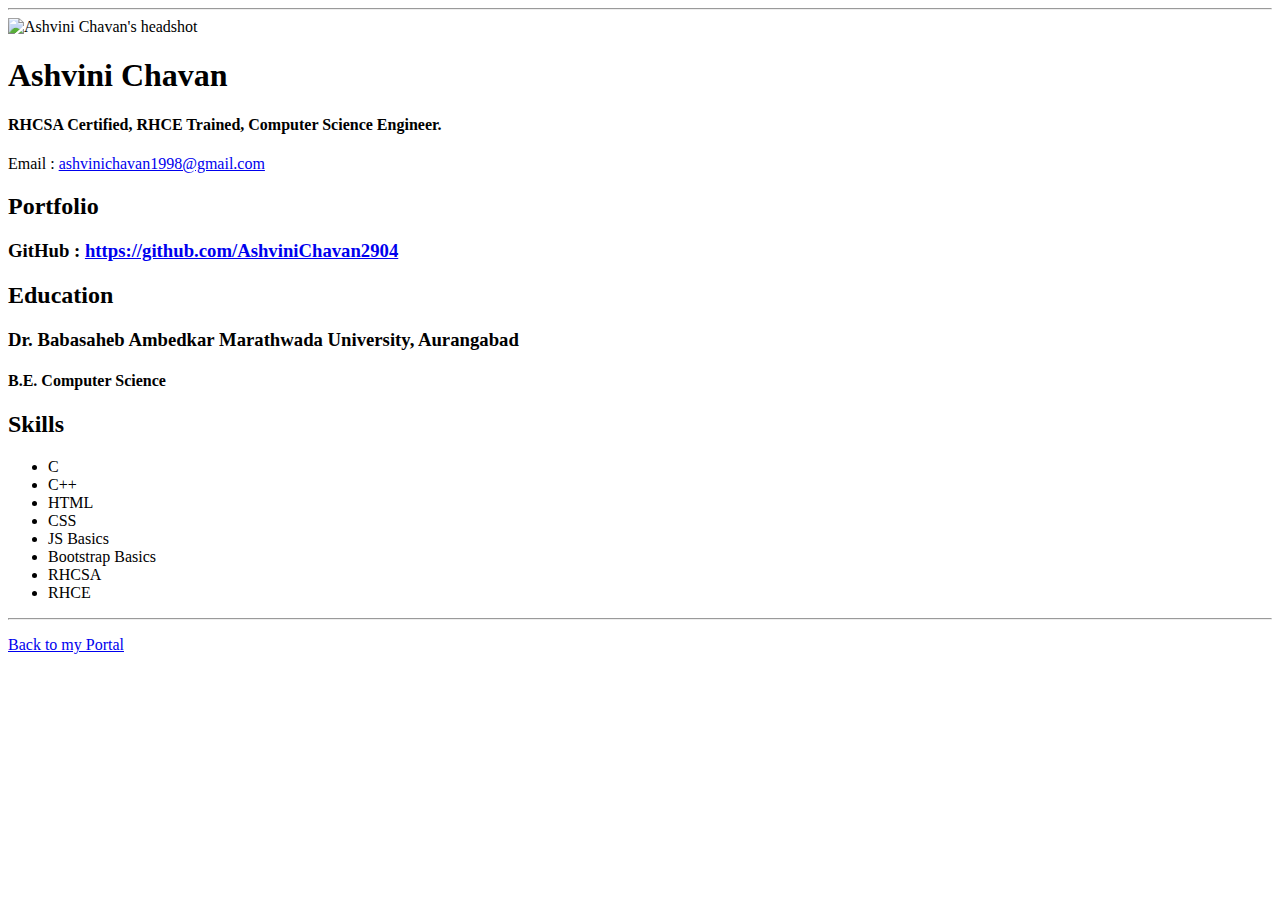
==== resume.html @ 36fc3113 "Add files via upload" ====
<!DOCTYPE html>
<html>
    <head>
        <title>Ashvini Chavan's Resume</title>
        <link href="CSS/style.css" rel="stylesheet" type="text/css"/>
        <meta name="viewport" content="width=device-width, initial-scale=1, shrink-to-fit=no"/>
        <meta name="name" content="Ashvini Chavan's Portal"/>
        <meta name="robots" content="noindex, nofollow"/>
    </head>
    <body>
        <hr/>
        <img src="Images/ashu.jpg" alt="Ashvini Chavan's headshot" width="20%"/>

        <h1>Ashvini Chavan</h1>
        <h4>RHCSA Certified, RHCE Trained, Computer Science Engineer.</h4>

        <p>
            Email : <a href="mailto:ashvinichavan1998@gmail.com" target="_blank">ashvinichavan1998@gmail.com</a>
        </p>

        <h2>Portfolio</h2>
        <h3>
            GitHub : <a href="https://github.com/AshviniChavan2904" target="_blank">https://github.com/AshviniChavan2904</a> 
        </h3>

        <h2>Education</h2>

        <h3>Dr. Babasaheb Ambedkar Marathwada University, Aurangabad</h3>
        <h4>B.E. Computer Science</h4>

        <h2>Skills</h2>
        <ul>
            <li>C</li>
            <li>C++</li>
            <li>HTML</li>
            <li>CSS</li>
            <li>JS Basics</li>
            <li>Bootstrap Basics</li>
            <li>RHCSA</li>
            <li>RHCE</li>
        </ul>
    </body>

    <footer>
        <hr>
        <p>
            <a href="index.html">Back to my Portal</a>
        </p>
    </footer>
</html>
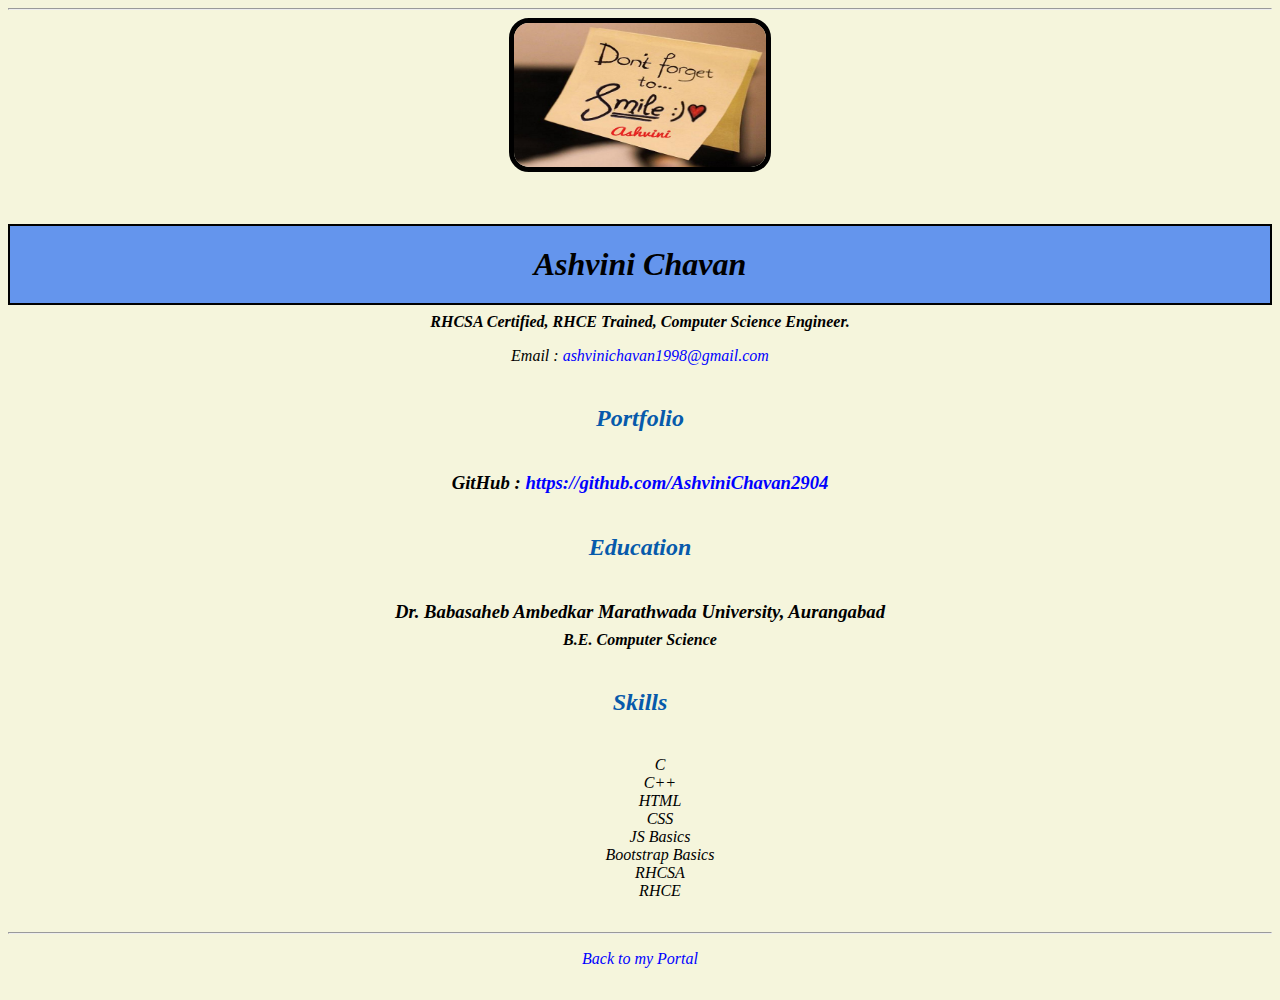
==== commit 0d46c8f7: "Update resume.html" ====
--- a/resume.html
+++ b/resume.html
@@ -9,7 +9,7 @@
     </head>
     <body>
         <hr/>
-        <img src="Images/ashu.jpg" alt="Ashvini Chavan's headshot" width="20%"/>
+        <img src="Images/Ashvini.png" alt="Ashvini Chavan's headshot" width="20%"/>
 
         <h1>Ashvini Chavan</h1>
         <h4>RHCSA Certified, RHCE Trained, Computer Science Engineer.</h4>
@@ -47,4 +47,4 @@
             <a href="index.html">Back to my Portal</a>
         </p>
     </footer>
-</html>+</html>
--- a/CSS/style.css
+++ b/CSS/style.css
@@ -0,0 +1,49 @@
+a{
+    color:blue;
+    text-decoration: none;
+}
+a:hover{
+    color: red;
+    text-decoration: none;
+}
+body{
+    background-color: beige;
+    color:black;
+    font-style: italic;
+    font-family: Cambria, Cochin, Georgia, Times, 'Times New Roman', serif;
+    text-align: center;
+}
+footer{
+    margin-top: 2rem;
+    margin-bottom: 2rem;
+}
+h1{
+    margin-top: 3rem;
+    margin-bottom: .5rem;
+    border: 2px solid black;
+    padding: 20px;
+    background-color: cornflowerblue;
+}
+h2{
+    color: #075AAB;
+    margin-top : 2.5rem;
+    margin-bottom: 2.5rem;
+}
+h3{
+    margin-bottom: 0;
+    margin-top: 2rem;
+}
+h4{
+    margin-bottom: 1rem;
+    margin-top: 0.5rem;
+}
+h5{
+    margin-top: 0.5rem;
+}
+img{
+    border-radius: 20px;
+    border: 5px solid black;
+}
+ul{
+    list-style-type: none;
+}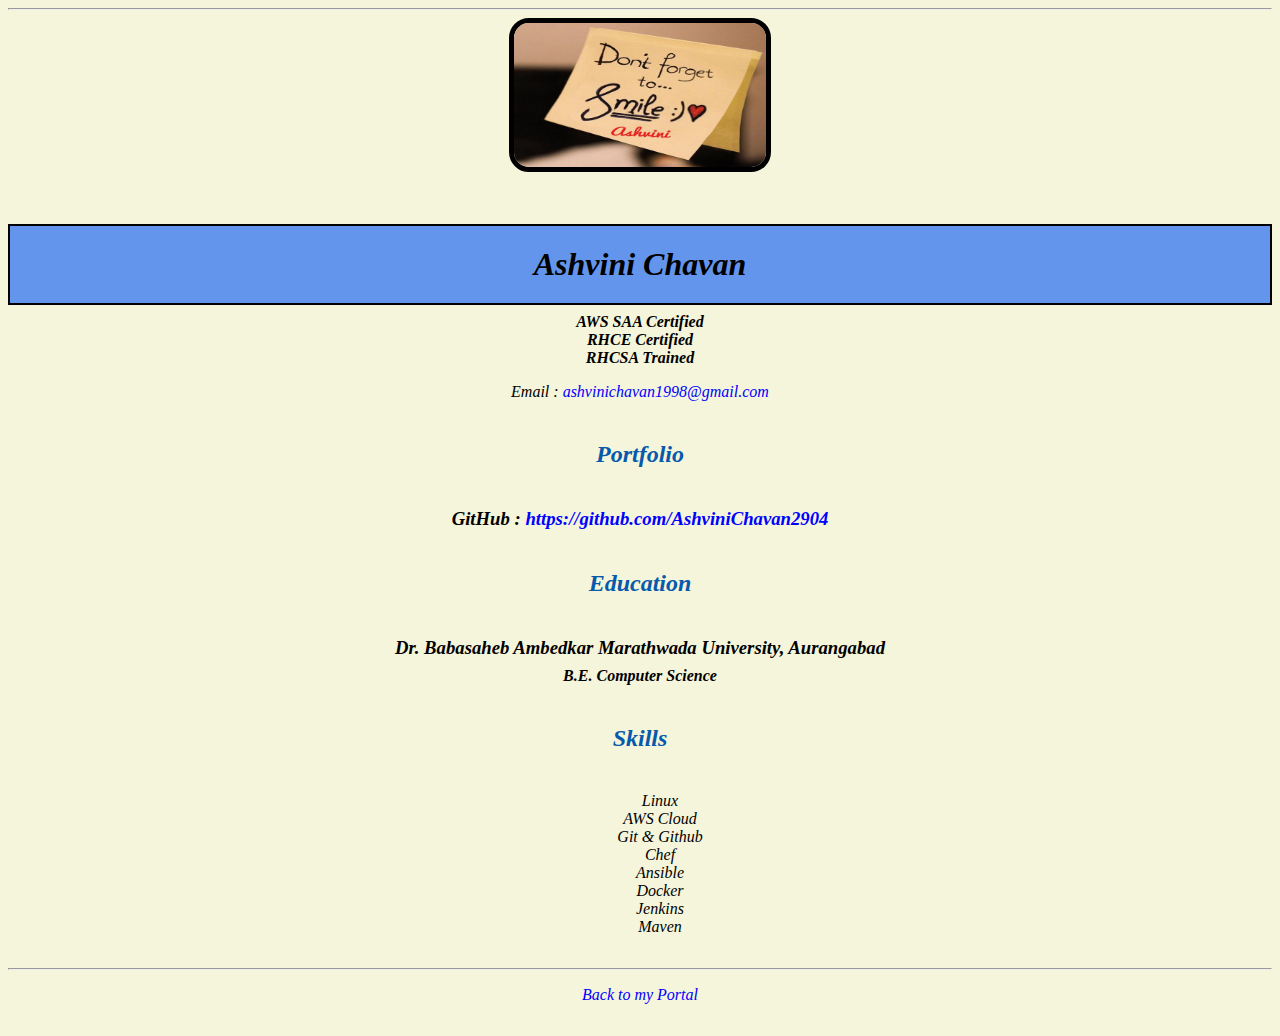
==== commit 754df37b: "Update resume.html" ====
--- a/resume.html
+++ b/resume.html
@@ -12,8 +12,11 @@
         <img src="Images/Ashvini.png" alt="Ashvini Chavan's headshot" width="20%"/>
 
         <h1>Ashvini Chavan</h1>
-        <h4>RHCSA Certified, RHCE Trained, Computer Science Engineer.</h4>
-
+        <h4>
+            AWS SAA Certified <br/>
+            RHCE Certified <br/>
+            RHCSA Trained <br/>
+        </h4>
         <p>
             Email : <a href="mailto:ashvinichavan1998@gmail.com" target="_blank">ashvinichavan1998@gmail.com</a>
         </p>
@@ -30,14 +33,14 @@
 
         <h2>Skills</h2>
         <ul>
-            <li>C</li>
-            <li>C++</li>
-            <li>HTML</li>
-            <li>CSS</li>
-            <li>JS Basics</li>
-            <li>Bootstrap Basics</li>
-            <li>RHCSA</li>
-            <li>RHCE</li>
+            <li>Linux</li>
+            <li>AWS Cloud</li>
+            <li>Git & Github</li>
+            <li>Chef</li>
+            <li>Ansible</li>
+            <li>Docker</li>
+            <li>Jenkins</li>
+            <li>Maven</li>
         </ul>
     </body>
 
